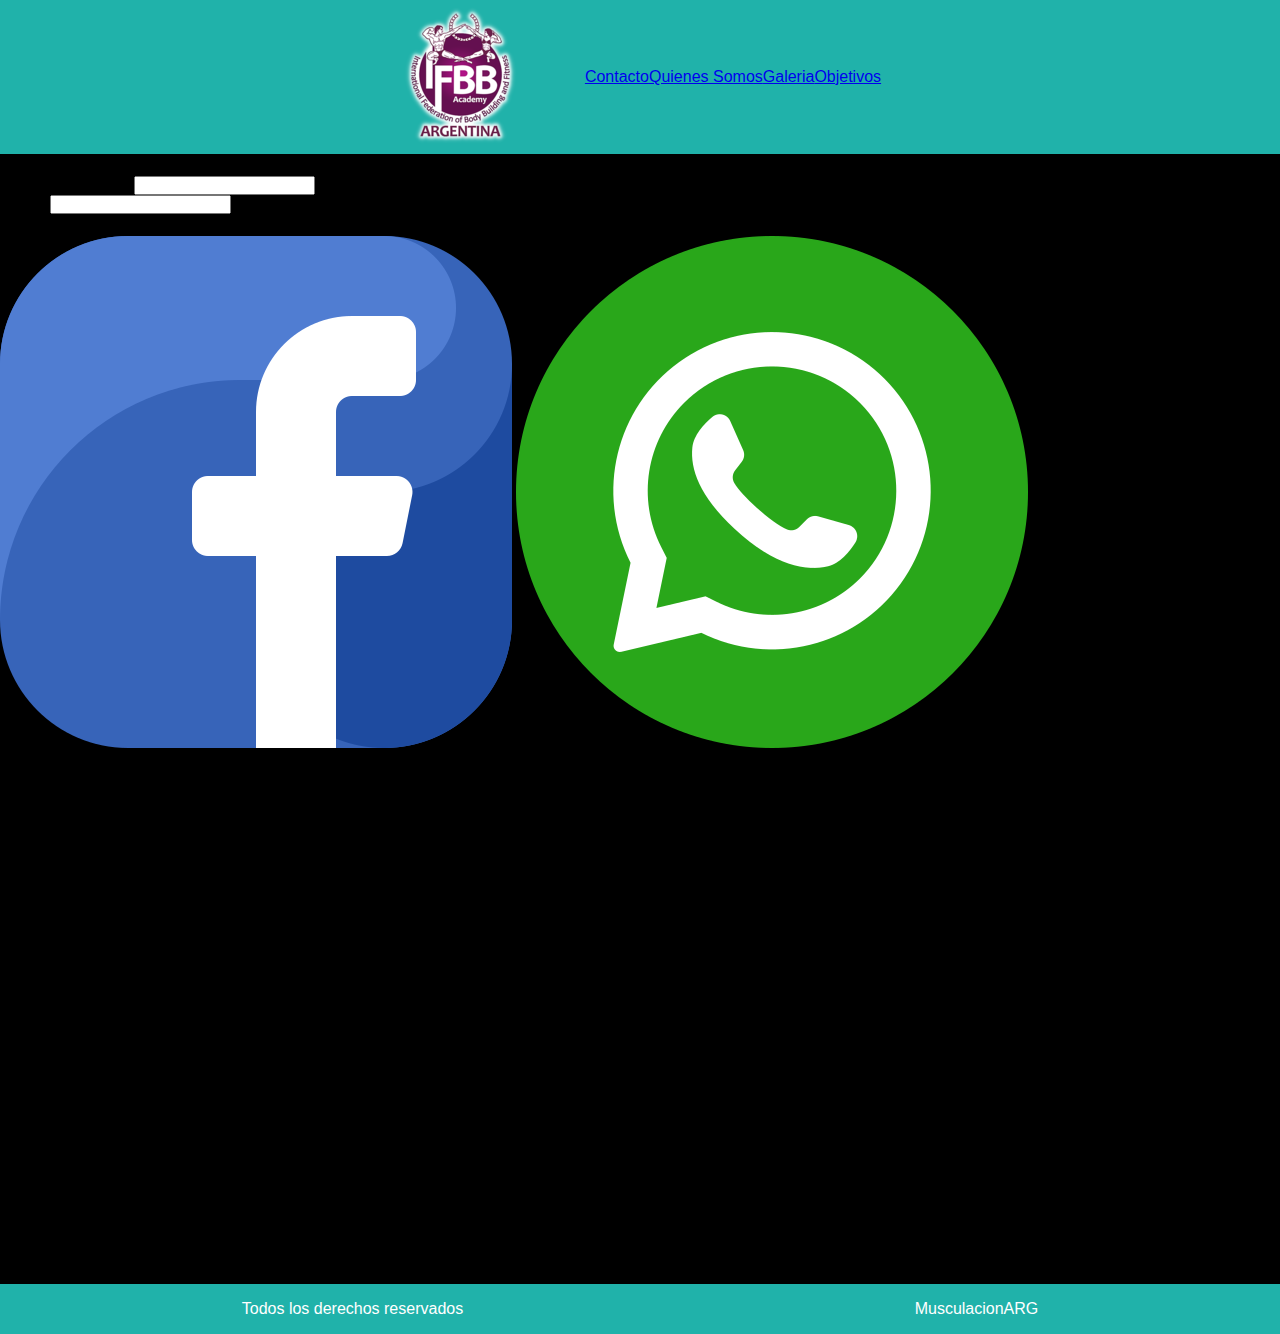
==== pages/contacto.html @ 865e1933 "Modificaciones en index, se suman estilos y paginas" ====
<!DOCTYPE html>
<html lang="en">
<head>
    <meta charset="UTF-8">
    <meta name="viewport" content="width=device-width, initial-scale=1.0">

    <title>Document</title>
    <link rel="stylesheet" href="../styles/style.css">
</head>

<body>
    <header>
        <nav class="menu">
            <a href="../index.html">
            <img src="../img/logomusculacion.png" alt="logomusculacion">
            </a>
            <ul class="menu">
                <li class="menuItem active">
                    <a href="./contacto.html">Contacto</a>
                </li>
                <li class="menuItem">
                    <a href="./quienesSomos.html">Quienes Somos</a>
                </li>
                <li class="menuItem">
                    <a href="./galeria.html">Galeria</a>
                </li>
                <li class="menuItem">
                    <a href="./objetivos.html">Objetivos</a>
                </li>
                
            </ul>
        </nav>
    </header>
    
    <main>
        <section>   
            <article>
                <h3>Suscribite a nuestro newsletter</h3>
                <form action="">

                <div>
                <label for="nombre-apellido">Nombre y Apellido</label>
                <input type="text" id="nombre-apellido">
                </div>
                
                <div>
                    <label for="email-usuario">E-Mail</label>
                    <input type="email" id="email-usuario">
                </div>
                
            </form>
        </article>
    </section>

    <section>
        <article>
            <h3>Encontranos en nuestras redes sociales</h3>
            <img src="../img/facebook.png" alt="facebook">
            <img src="../img/whatsapp.png" alt="whatsapp">
            <img src="../img/gorjeo.png" alt="x">



        </article>




    </section>
     
    </main>
    
    
    <footer>
        <p>Todos los derechos reservados</p>
        <p>MusculacionARG</p>
    </footer>





</body>
</html>
---- styles/style.css ----
* {
    margin: 0;
    padding: 0;
    box-sizing: border-box;
    font-family: 'Sofia Sans', sans-serif;
    

}
img {
    max-width: 100%;
}

ul, li {
    list-style-type: none;
    
    
}


.menu {
    background-color: lightseagreen;
    display: flex;
    flex-direction: row;
    justify-content: center;
    align-items: center;
    

}
h2 {
    
    text-align: center;
    color: white;
    font-size: 1.875rem;
    padding: 1rem;
    

}


p {
    text-align: center;
    color: white;
    font-size: 1rem;
}



.btn-negro {
    background-color: black;
    border: black solid .125rem;
    color: whitesmoke;
}


body {
    background-color: black;
}

footer {
    background-color: lightseagreen;
    margin-top: 1rem;
    padding: 1rem;
    display: flex;
    justify-content: space-around;
    color: white;
    font-size: 1.25rem

}


.titulo-galeria {

    display: flex;
    color: white;
    flex-direction: column;
    justify-content: center;
    align-items: center;
    font-size: 2rem;
}

.frase-galeria {

    display: flex;
    flex-direction: column;
    color: white;
    justify-content: center;
    align-items: center;
    font-size: 1.5rem;

}


.container-galeria {
    
    display: flex;
    flex-direction: column;
    padding: 1rem;
    gap: 1rem;




}

.container-galeria img {
    height: 100%;
    width: 100%;
    object-fit: cover;

}




@media (min-width:1024px) 
{
     .container-galeria {
        
        display: grid;
        grid-template-columns: repeat(2 , 1fr);
        grid-template-rows: repeat(2, 1fr);

        }

        .imagen-destacada {
            display: grid;
            grid-column: span 2;
            

        }
        
        



}

@media (min-width:1024px) {
    .portada-objetivos {
        background-image: url("../img/portada-objetivos.jpg");
        background-size: cover;
        background-position: center center;
        object-fit: cover;
      
        
        
        

    }
    
   




}
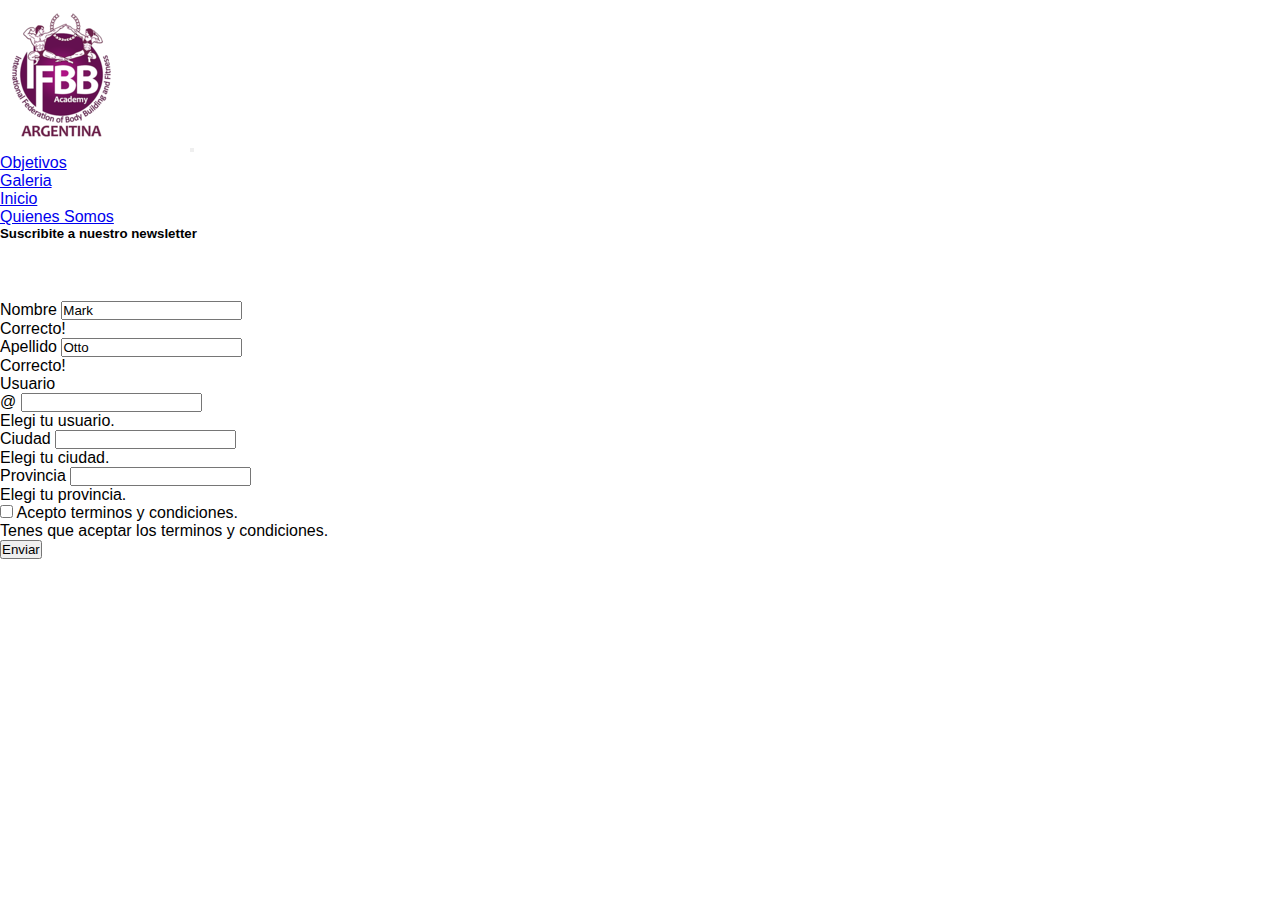
==== commit e1dbc743: "Modificacion de todas las paginas y footer" ====
--- a/pages/contacto.html
+++ b/pages/contacto.html
@@ -5,80 +5,136 @@
     <meta name="viewport" content="width=device-width, initial-scale=1.0">
 
     <title>Document</title>
+    <link href="https://cdn.jsdelivr.net/npm/bootstrap@5.3.2/dist/css/bootstrap.min.css" rel="stylesheet" integrity="sha384-T3c6CoIi6uLrA9TneNEoa7RxnatzjcDSCmG1MXxSR1GAsXEV/Dwwykc2MPK8M2HN" crossorigin="anonymous">
+    <link rel="preconnect" href="https://fonts.googleapis.com">
+    <link rel="preconnect" href="https://fonts.gstatic.com" crossorigin>
+    <link href="https://fonts.googleapis.com/css2?family=IBM+Plex+Sans&display=swap" rel="stylesheet">
     <link rel="stylesheet" href="../styles/style.css">
 </head>
 
 <body>
-    <header>
-        <nav class="menu">
-            <a href="../index.html">
-            <img src="../img/logomusculacion.png" alt="logomusculacion">
-            </a>
-            <ul class="menu">
-                <li class="menuItem active">
-                    <a href="./contacto.html">Contacto</a>
-                </li>
-                <li class="menuItem">
-                    <a href="./quienesSomos.html">Quienes Somos</a>
-                </li>
-                <li class="menuItem">
-                    <a href="./galeria.html">Galeria</a>
-                </li>
-                <li class="menuItem">
-                    <a href="./objetivos.html">Objetivos</a>
-                </li>
-                
+    <header class="navbar navbar-expand-lg bg-body-tertiary" data-bs-theme="dark">
+        <div class="container">
+          <a class="navbar-brand" href="../index.html"> <img src="../img/logomusculacion.png" alt=""></a>
+          <button class="navbar-toggler" type="button" data-bs-toggle="collapse" data-bs-target="#navbarNav" aria-controls="navbarNav" aria-expanded="false" aria-label="Toggle navigation">
+            <span class="navbar-toggler-icon"></span>
+          </button>
+          <nav class="collapse navbar-collapse justify-content-end" id="navbarNav">
+            <ul class="navbar-nav">
+              <li class="nav-item fw-bold">
+                <a class="nav-link active" aria-current="page" href="../pages/objetivos.html">Objetivos</a>
+              </li>
+              <li class="nav-item">
+                <a class="nav-link fw-bold" href="../pages/galeria.html">Galeria</a>
+              </li>
+              <li class="nav-item fw-bold">
+                <a class="nav-link" href="../index.html">Inicio</a>
+              </li>
+              <li class="nav-item fw-bold">
+                <a class="nav-link" href="../pages/quienesSomos.html">Quienes Somos</a>
+              </li>
             </ul>
-        </nav>
-    </header>
-    
-    <main>
-        <section>   
-            <article>
-                <h3>Suscribite a nuestro newsletter</h3>
-                <form action="">
-
-                <div>
-                <label for="nombre-apellido">Nombre y Apellido</label>
-                <input type="text" id="nombre-apellido">
-                </div>
-                
-                <div>
-                    <label for="email-usuario">E-Mail</label>
-                    <input type="email" id="email-usuario">
-                </div>
-                
-            </form>
-        </article>
-    </section>
-
-    <section>
-        <article>
-            <h3>Encontranos en nuestras redes sociales</h3>
-            <img src="../img/facebook.png" alt="facebook">
-            <img src="../img/whatsapp.png" alt="whatsapp">
-            <img src="../img/gorjeo.png" alt="x">
+          </div>
+        </div>
+      </nav>
 
 
+      <h5 class="text-white fs-1 d-flex justify-content-center text-decoration-underline">Suscribite a nuestro newsletter</h5>
+      
+      <p class="parrafo-contacto "> Podes escribirnos si estas interesado en algún tipo de colaboración con nuestra Web.
 
-        </article>
+        Es necesario dejar una dirección de e-mail de contacto válida para que podamos contactarnos con vos.
+        
+        Debido al gran número de peticiones que suponemos, en este correo de contacto no se resuelven dudas de entrenamiento o nutrición.
+        
+        Esperamos poder ayudarte.
+    </p>
+
+    <form class="row g-3 needs-validation" novalidate>
+        <div class="col-md-4">
+          <label for="validationCustom01" class="form-label text-white ms-2">Nombre</label>
+          <input type="text" class="form-control" id="validationCustom01" value="Mark" required>
+          <div class="valid-feedback">
+            Correcto!
+          </div>
+        </div>
+        <div class="col-md-4">
+          <label for="validationCustom02" class="form-label text-white ms-2">Apellido</label>
+          <input type="text" class="form-control" id="validationCustom02" value="Otto" required>
+          <div class="valid-feedback">
+            Correcto!
+          </div>
+        </div>
+        <div class="col-md-4">
+          <label for="validationCustomUsername" class="form-label text-white ms-2">Usuario</label>
+          <div class="input-group has-validation">
+            <span class="input-group-text" id="inputGroupPrepend">@</span>
+            <input type="text" class="form-control" id="validationCustomUsername" aria-describedby="inputGroupPrepend" required>
+            <div class="invalid-feedback">
+              Elegi tu usuario.
+            </div>
+          </div>
+        </div>
+        <div class="col-md-6">
+          <label for="validationCustom03" class="form-label text-white ms-2">Ciudad</label>
+          <input type="text" class="form-control" id="validationCustom03" required>
+          <div class="invalid-feedback">
+            Elegi tu ciudad.
+          </div>
+        </div>
+        <div class="col-md-6">
+            <label for="validationCustom03" class="form-label text-white ms-2">Provincia</label>
+            <input type="text" class="form-control me-2" id="validationCustom03" required>
+            <div class="invalid-feedback">
+              Elegi tu provincia.
+            </div>
+          </div>
+        
+        <div class="col-12">
+          <div class="form-check">
+            <input class="form-check-input" type="checkbox" value="" id="invalidCheck" required>
+            <label class="form-check-label text-white" for="invalidCheck">
+              Acepto terminos y condiciones.
+            </label>
+            <div class="invalid-feedback">
+              Tenes que aceptar los terminos y condiciones.
+            </div>
+          </div>
+        </div>
+        <div class="col-12">
+          <button class="btn btn-primary ms-1" type="submit">Enviar</button>
+        </div>
+      </form>
 
 
+   
 
-
-    </section>
-     
-    </main>
+   
     
     
-    <footer>
-        <p>Todos los derechos reservados</p>
-        <p>MusculacionARG</p>
-    </footer>
-
-
-
-
-
+    
+    
+    
+    
+    
+    
+    
+    
+    
+    
+    
+    
+    
+    
+    
+    
+    
+    
+    
+    
+    
+    
+    
+    <script src="https://cdn.jsdelivr.net/npm/bootstrap@5.3.2/dist/js/bootstrap.bundle.min.js" integrity="sha384-C6RzsynM9kWDrMNeT87bh95OGNyZPhcTNXj1NW7RuBCsyN/o0jlpcV8Qyq46cDfL" crossorigin="anonymous"></script>
 </body>
 </html>--- a/styles/style.css
+++ b/styles/style.css
@@ -16,56 +16,35 @@
     
 }
 
+.parrafo-objetivos {
+    display: flex;
+    justify-content: center;
+    font-weight: 400;
+    color: white;
+    font-family: 'Merriweather', serif;
+    padding-inline: 1rem;
 
-.menu {
-    background-color: lightseagreen;
+}
+
+.parrafo-contacto{ 
     display: flex;
-    flex-direction: row;
     justify-content: center;
     align-items: center;
-    
+    color: white;
+    font-family: 'IBM Plex Sans', sans-serif;
+    font-weight: 600;
+    margin-inline: 1rem;
 
-}
-h2 {
-    
-    text-align: center;
-    color: white;
-    font-size: 1.875rem;
-    padding: 1rem;
-    
 
 }
 
 
-p {
-    text-align: center;
-    color: white;
-    font-size: 1rem;
-}
+
+    
 
 
 
-.btn-negro {
-    background-color: black;
-    border: black solid .125rem;
-    color: whitesmoke;
-}
 
-
-body {
-    background-color: black;
-}
-
-footer {
-    background-color: lightseagreen;
-    margin-top: 1rem;
-    padding: 1rem;
-    display: flex;
-    justify-content: space-around;
-    color: white;
-    font-size: 1.25rem
-
-}
 
 
 .titulo-galeria {
@@ -89,6 +68,12 @@
 
 }
 
+.container-footer {
+    display: flex;
+
+}
+
+
 
 .container-galeria {
     
@@ -108,10 +93,6 @@
     object-fit: cover;
 
 }
-
-
-
-
 @media (min-width:1024px) 
 {
      .container-galeria {
@@ -148,7 +129,11 @@
 
     }
     
-   
+
+
+
+
+
 
 
 
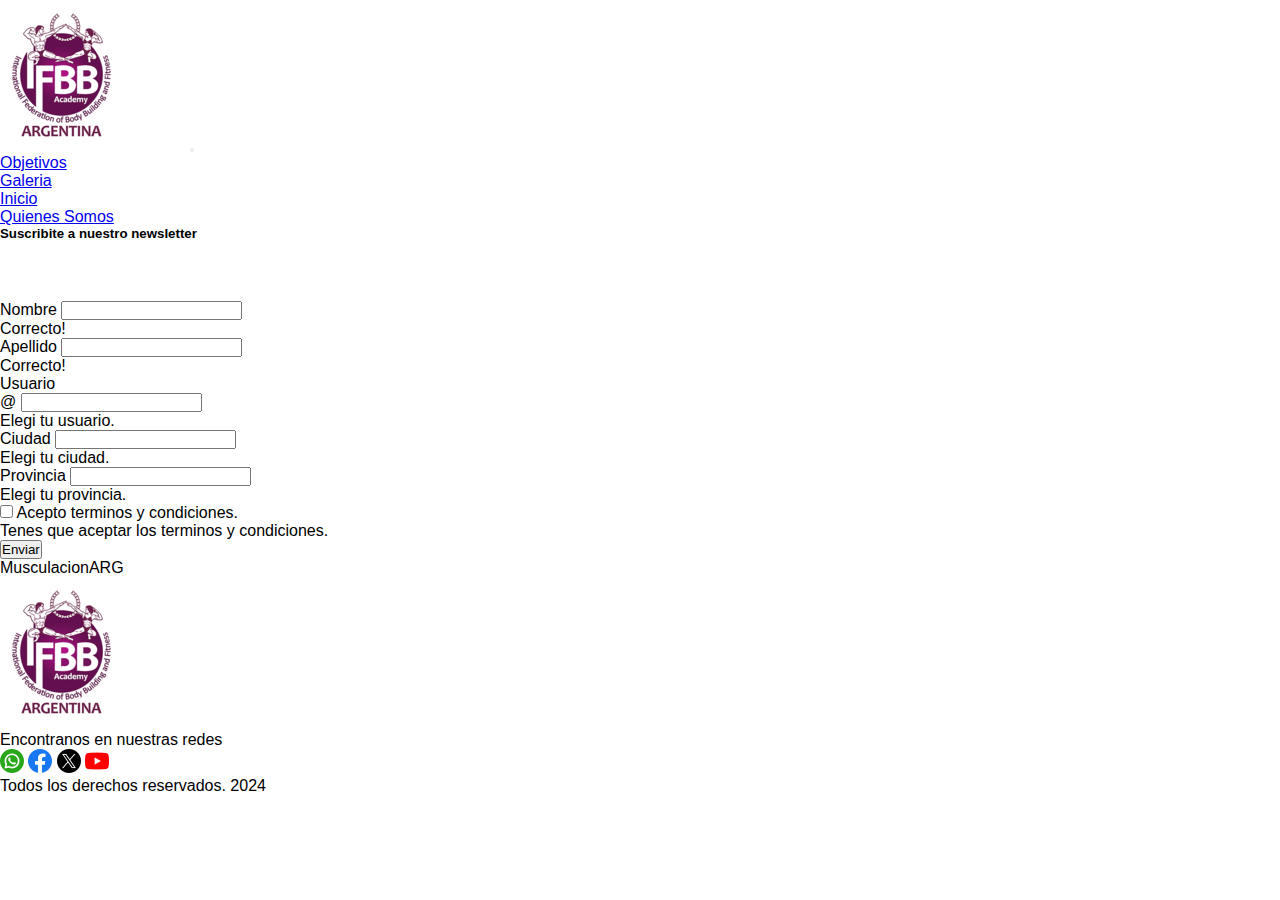
==== commit 04de679f: "añadiendo Footer a todas las paginas" ====
--- a/pages/contacto.html
+++ b/pages/contacto.html
@@ -13,7 +13,7 @@
 </head>
 
 <body>
-    <header class="navbar navbar-expand-lg bg-body-tertiary" data-bs-theme="dark">
+    <header class="navbar navbar-expand-lg bg-body-tertiary d-flex flex-column" data-bs-theme="dark">
         <div class="container">
           <a class="navbar-brand" href="../index.html"> <img src="../img/logomusculacion.png" alt=""></a>
           <button class="navbar-toggler" type="button" data-bs-toggle="collapse" data-bs-target="#navbarNav" aria-controls="navbarNav" aria-expanded="false" aria-label="Toggle navigation">
@@ -53,14 +53,14 @@
     <form class="row g-3 needs-validation" novalidate>
         <div class="col-md-4">
           <label for="validationCustom01" class="form-label text-white ms-2">Nombre</label>
-          <input type="text" class="form-control" id="validationCustom01" value="Mark" required>
+          <input type="text" class="form-control" id="validationCustom01" required>
           <div class="valid-feedback">
             Correcto!
           </div>
         </div>
         <div class="col-md-4">
           <label for="validationCustom02" class="form-label text-white ms-2">Apellido</label>
-          <input type="text" class="form-control" id="validationCustom02" value="Otto" required>
+          <input type="text" class="form-control" id="validationCustom02" required>
           <div class="valid-feedback">
             Correcto!
           </div>
@@ -107,6 +107,59 @@
       </form>
 
 
+
+      
+      <footer>
+        <div class="container-fluid">
+          <div class="row p-4 text-white">
+
+            <div class="col-xs-12 col-md-6 col-lg-3">
+              <p class="d-flex justify-content-center">MusculacionARG</p>
+              <div class="d-flex justify-content-center ms-5" >
+              <a href="#"><img src="../img/logomusculacion.png" alt="">
+              </div>
+            </div></a>
+            
+            <div class="col-xs-12 col-md-6 col-lg-3">
+              <p class="d-flex justify-content-center">Encontranos en nuestras redes</p>
+              <div class="d-flex justify-content-center">
+              <a href="#"> <img src="../img/whatsapp(1).png" alt=""></a>
+              <a href="#"> <img src="../img/facebook(1).png" alt=""></a>
+              <a href="#"> <img src="../img/gorjeo(1).png" alt=""></a>
+              <a href="#"> <img src="../img/youtube.png" alt=""></a>
+            </div>
+            </div>
+
+            <div class="col-xs-12 col-md-6 col-lg-3">
+              <p class="mt-2 d-flex justify-content-center">Todos los derechos reservados. 2024</p>
+
+
+            </div>
+
+
+
+
+
+
+
+          </div>
+
+
+
+
+          
+
+
+
+
+
+
+
+        </div>
+
+        </footer>
+
+
    
 
    
--- a/styles/style.css
+++ b/styles/style.css
@@ -70,6 +70,7 @@
 
 .container-footer {
     display: flex;
+    flex-direction: column;
 
 }
 
